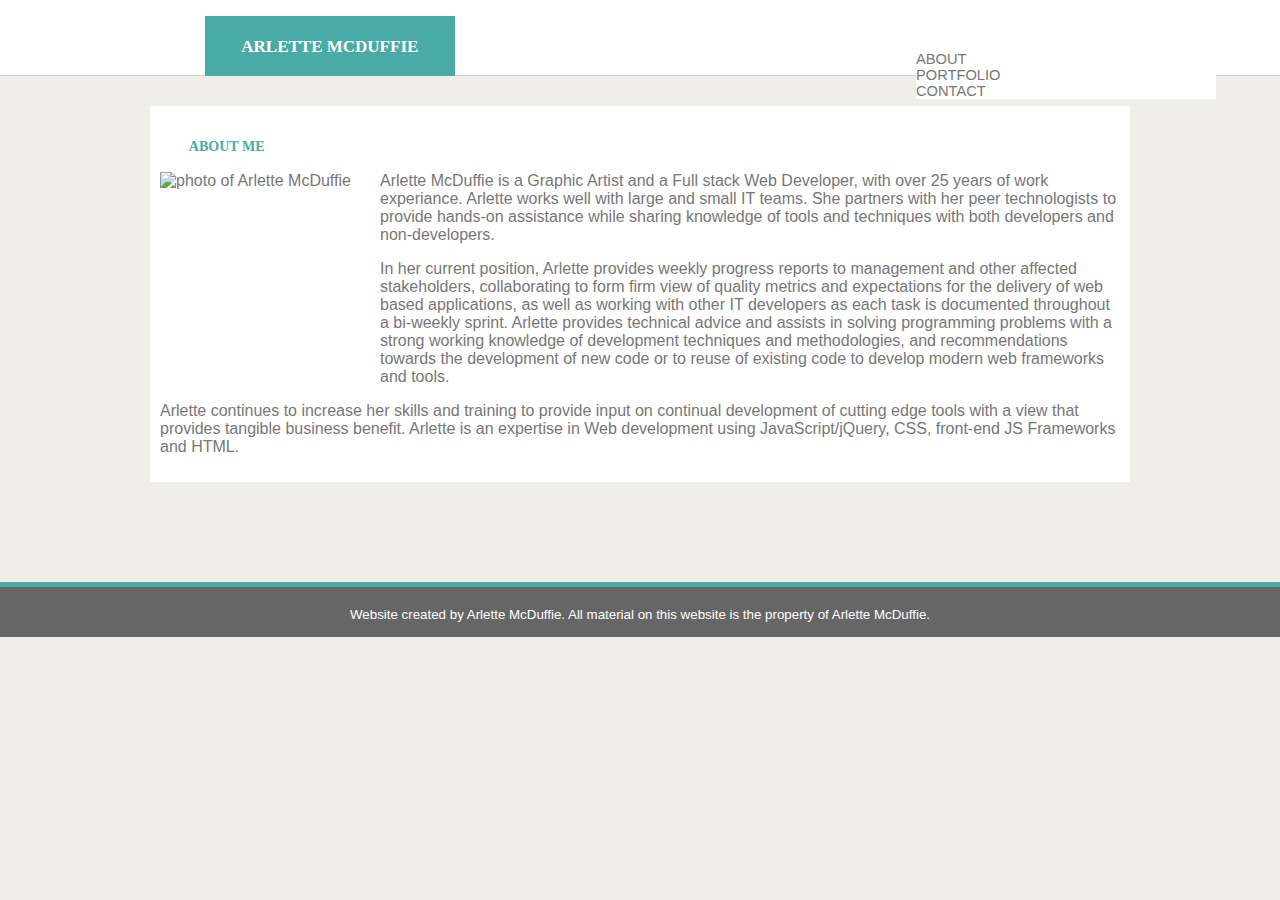
==== index.html @ a8eb1063 "Version2" ====
<!DOCTYPE html>
    <html>
        <head>
                <link rel="stylesheet" type="text/css" href="assets/css/style.css">
            <title>
                Arlette McDuffie ABOUT
            </title>
        </head>
        <body>
            <header>
               <h1>Arlette McDuffie</h1> 
            </header>
            <ul>
                <li>
                    <a href="#">ABOUT</a>
                </li>
                <li>
                    <a href="#">PORTFOLIO</a>
                </li>
                <li>
                    <a href="#">CONTACT</a>
                </li>
            </ul>
            <div class="contain">
                    <h2>
                        About Me
                    </h2>
                    <section id="textbox">
                    <p><img src="https://via.placeholder.com/200x200" alt="photo of Arlette McDuffie" class="bio-image">
                        Arlette McDuffie is a Graphic Artist and a Full stack Web Developer, with over 25 years of work experiance. Arlette works well with large and small IT teams. She partners with her peer technologists to provide hands-on assistance while sharing knowledge of tools and techniques with both developers and non-developers.
                    </p>
                    <p>
                        In her current position, Arlette provides weekly progress reports to management and other affected stakeholders, collaborating to form firm view of quality metrics and expectations for the delivery of web based applications, as well as working with other IT developers as each task is documented throughout a bi-weekly sprint. Arlette provides technical advice and assists in solving programming problems with a strong working knowledge of development techniques and methodologies, and recommendations towards the development of new code or to reuse of existing code to develop modern web frameworks and tools.
                    </p>
                    <p>
                        Arlette continues to increase her skills and training to provide input on continual development of cutting edge tools with a view that provides tangible business benefit. Arlette is an expertise in Web development using JavaScript/jQuery, CSS, front-end JS Frameworks and HTML.
                    </p>
                    </section>
            </div>
            <div id="bottompage">
                    <footer>
                        Website created by Arlette McDuffie. All material on this website is the property of Arlette McDuffie.
                    </footer>
            </div>
        </body>
    </html>
</DOCTYPE>
---- assets/css/style.css ----
body {
    background-color: #efeee7;
    font-style: Georgia,"Times New Roman",Times,serif;
    color: #333333;
    margin: 0 auto;
    padding: 0;
    }

.contain {
    width: 960px;
    margin: 0 auto;
    margin-top: 30px;
    background-color: #ffffff;
    padding: 10px;
}

.textbox {
    margin-right: 25px;
    margin-left: 25px;
    margin-bottom: 25px;
    margin-top: 5px;
    border-top: solid 1pt #cccccc;
    padding-top: 20px;
}
p {
    font-size: 12pt;
    font-family: 'Arial', 'Helvetica Neue', Helvetica, sans-serif;
    color: #777777;
}

.contact-info {

}

.bio-image {
    float: left;
    width: 200px;
    height: 200px;
    margin-right: 20px;
    margin-bottom: 20px;
}

.imageleft {
    float: left;
    width: 200px;
    height: 200px;
    margin-right: 10px;
    margin-bottom: 10px;
}

.imageright {
    float: lright;
    width: 200px;
    height: 200px;
    margin-right: 1px;
    margin-bottom: 10px;
}

h1 {
    background-color: #4aaaa5;
    color: #ffffff;
    font-size: 24px;
    font-family: 'Georgia', Times, Times New Roman, serif;
    font-variant-caps: all-petite-caps;
    width: 250px;
    height: 60px;
    position: relative;
    left: 16%;
    float: left;
}

h2 {
    font-size: 20px;
    color: #4aaaa5;
    font-family: 'Georgia', Times, Times New Roman, serif;
    font-variant-caps: all-petite-caps;
    margin-bottom: 5px;
    position: relative;
    left: 3%;
}

a:link {

}

ul {
    list-style-type: none;
    margin: 0;
    padding: 0;
    width: 300px;
    background-color: #ffffff;
    font-family: 'Arial', 'Helvetica Neue', Helvetica, sans-serif;
    font-size: 11pt;
    font-weight: semi-bold;
    float: right;
    position: relative;
    right: 5%;
    top: -25px;
}

li a {
    display: inline;
    color: #777777;
    /*padding: 8px 16px;*/
    text-decoration: none;
}

li a:hover {
    background-color: #4aaaa5;
    color: white;
}

header {
    background-color: #ffffff;
    width: 100%;
    height: 75px;
    font-family: 'Georgia', Times, Times New Roman, serif;
    font-size: 10pt;
    text-align: center;
    line-height: 1.5cm;
    border-bottom: solid 1pt #cccccc;
}

#bottompage {
    background-color: #666666;
    width: 100%;
    height: 50px;
    color: #ffffff;
    font-family: 'Gill Sans', 'Gill Sans MT', Calibri, 'Trebuchet MS', sans-serif;
    font-size: 10pt;
    text-align: center;
    line-height: 1.5cm;
    border-top: solid 4pt #4aaaa5;
    position: relative;
    top: 100px;
}
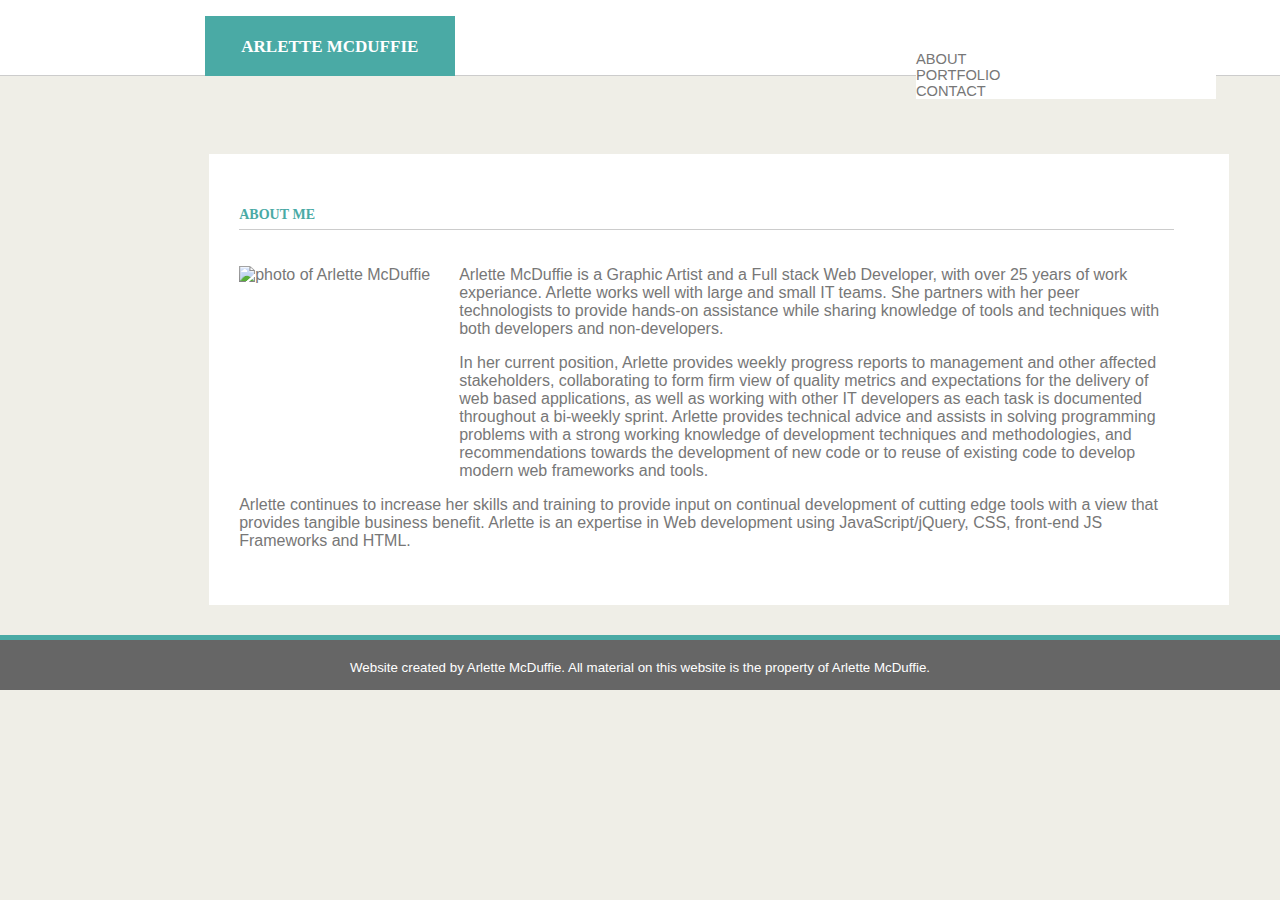
==== commit 03de7532: "Update index.html" ====
--- a/index.html
+++ b/index.html
@@ -25,7 +25,7 @@
                     <h2>
                         About Me
                     </h2>
-                    <section id="textbox">
+                    <section class="textbox">
                     <p><img src="https://via.placeholder.com/200x200" alt="photo of Arlette McDuffie" class="bio-image">
                         Arlette McDuffie is a Graphic Artist and a Full stack Web Developer, with over 25 years of work experiance. Arlette works well with large and small IT teams. She partners with her peer technologists to provide hands-on assistance while sharing knowledge of tools and techniques with both developers and non-developers.
                     </p>
@@ -44,4 +44,4 @@
             </div>
         </body>
     </html>
-</DOCTYPE>+</DOCTYPE>
--- a/assets/css/style.css
+++ b/assets/css/style.css
@@ -8,20 +8,24 @@
 
 .contain {
     width: 960px;
-    margin: 0 auto;
+    height: 100%;
+    margin: 30px;
     margin-top: 30px;
     background-color: #ffffff;
     padding: 10px;
+    overflow: hidden;
+    float: left;
+    position: relative;
+    left: 14%;
+padding: 30px;
 }
 
 .textbox {
-    margin-right: 25px;
-    margin-left: 25px;
-    margin-bottom: 25px;
-    margin-top: 5px;
+    margin: 5px 25px 25px 0px;
     border-top: solid 1pt #cccccc;
     padding-top: 20px;
 }
+
 p {
     font-size: 12pt;
     font-family: 'Arial', 'Helvetica Neue', Helvetica, sans-serif;
@@ -36,8 +40,7 @@
     float: left;
     width: 200px;
     height: 200px;
-    margin-right: 20px;
-    margin-bottom: 20px;
+    margin: 0px 20px 10px 0px;
 }
 
 .imageleft {
@@ -49,7 +52,7 @@
 }
 
 .imageright {
-    float: lright;
+    float: right;
     width: 200px;
     height: 200px;
     margin-right: 1px;
@@ -76,7 +79,7 @@
     font-variant-caps: all-petite-caps;
     margin-bottom: 5px;
     position: relative;
-    left: 3%;
+    /*left: 3%;*/
 }
 
 a:link {
@@ -131,6 +134,71 @@
     text-align: center;
     line-height: 1.5cm;
     border-top: solid 4pt #4aaaa5;
-    position: relative;
-    top: 100px;
-}+    float: left;
+    position: relative;
+    left: 0%;
+
+}
+
+#space1{
+    margin: 0px 0px 40px 0px;
+}
+
+.photosleft {
+    margin: 5px 10px 10px 5px;
+    float: left;
+    width: 200px;
+    padding: 10px;
+}
+
+.photosright {
+    margin: 5px 20px 10px 5px;
+    float: right;
+    width: 200px;
+    padding: 10px;
+    position: relative;
+    right: 400px;
+}
+
+#fname {
+    width: 300px;
+    text-overflow: visible;
+    font-size: 12pt;
+    font-family: 'Arial', 'Helvetica Neue', Helvetica, sans-serif;
+    color: #777777;
+    margin-bottom: 5px;
+    position: relative;
+    left: 3%;
+}
+
+#lname {
+    width: 300px;
+    text-overflow: visible;
+    font-size: 12pt;
+    font-family: 'Arial', 'Helvetica Neue', Helvetica, sans-serif;
+    color: #777777;
+    margin-bottom: 5px;
+    position: relative;
+    left: 3%;
+}
+
+#message {
+    width: 500px;
+    height: 200px;
+    text-overflow: visible;
+    font-size: 12pt;
+    font-family: 'Arial', 'Helvetica Neue', Helvetica, sans-serif;
+    color: #777777;
+    margin-bottom: 5px;
+    position: relative;
+    left: 3%;
+}
+
+.formtext {
+    font-size: 12pt;
+    font-family: 'Arial', 'Helvetica Neue', Helvetica, sans-serif;
+    color: #777777;
+    margin-bottom: 5px;
+    position: relative;
+    left: 3%;
+}
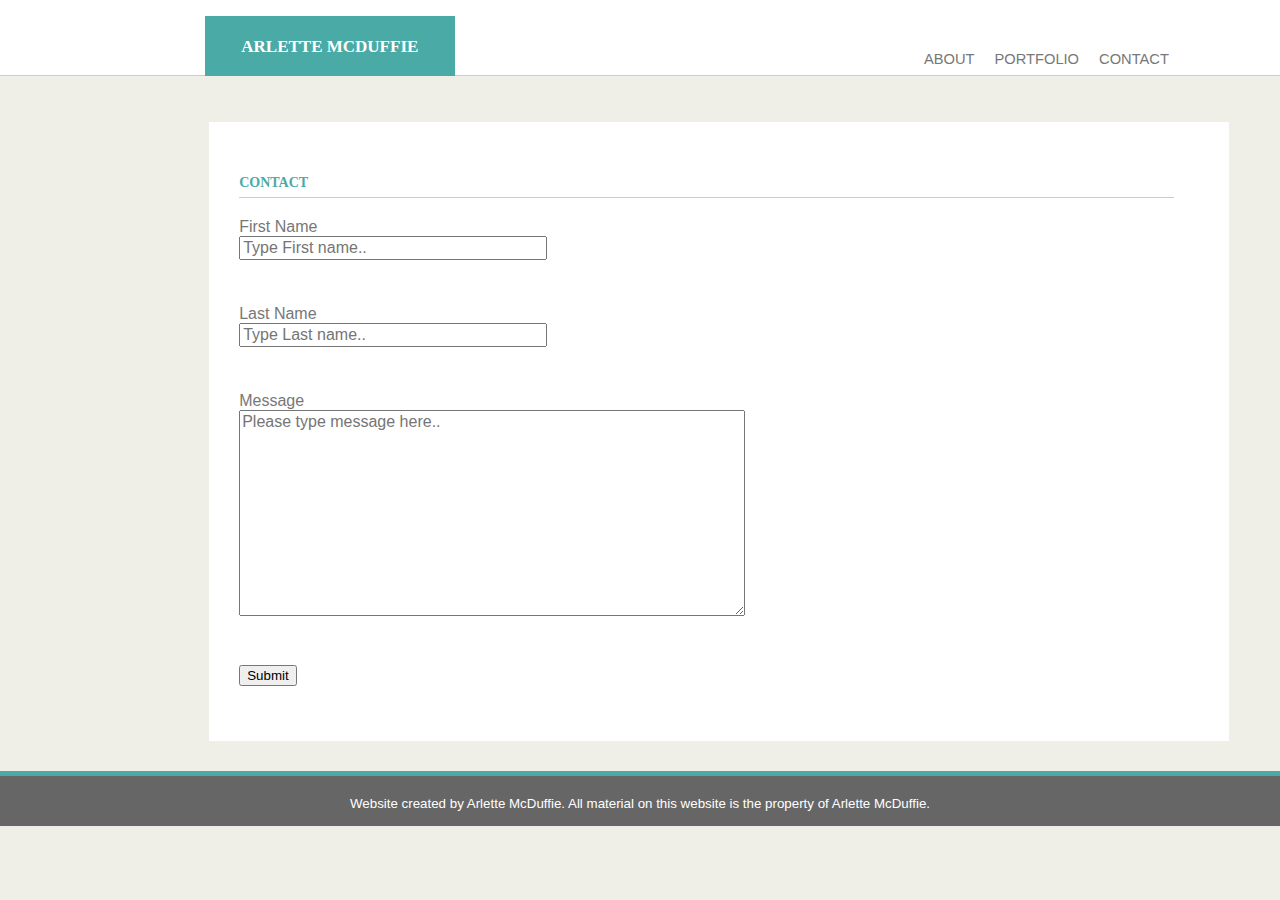
==== commit 6309bd1b: "Update index.html" ====
--- a/index.html
+++ b/index.html
@@ -3,7 +3,7 @@
         <head>
                 <link rel="stylesheet" type="text/css" href="assets/css/style.css">
             <title>
-                Arlette McDuffie ABOUT
+                Arlette McDuffie CONTACT
             </title>
         </head>
         <body>
@@ -12,36 +12,46 @@
             </header>
             <ul>
                 <li>
-                    <a href="#">ABOUT</a>
+                    <a href="index.html">ABOUT</a>
                 </li>
                 <li>
-                    <a href="#">PORTFOLIO</a>
+                    <a href="portfolio.html">PORTFOLIO</a>
                 </li>
                 <li>
-                    <a href="#">CONTACT</a>
+                    <a href="contact.html">CONTACT</a>
                 </li>
             </ul>
             <div class="contain">
                     <h2>
-                        About Me
+                        Contact
                     </h2>
-                    <section class="textbox">
-                    <p><img src="https://via.placeholder.com/200x200" alt="photo of Arlette McDuffie" class="bio-image">
-                        Arlette McDuffie is a Graphic Artist and a Full stack Web Developer, with over 25 years of work experiance. Arlette works well with large and small IT teams. She partners with her peer technologists to provide hands-on assistance while sharing knowledge of tools and techniques with both developers and non-developers.
-                    </p>
-                    <p>
-                        In her current position, Arlette provides weekly progress reports to management and other affected stakeholders, collaborating to form firm view of quality metrics and expectations for the delivery of web based applications, as well as working with other IT developers as each task is documented throughout a bi-weekly sprint. Arlette provides technical advice and assists in solving programming problems with a strong working knowledge of development techniques and methodologies, and recommendations towards the development of new code or to reuse of existing code to develop modern web frameworks and tools.
-                    </p>
-                    <p>
-                        Arlette continues to increase her skills and training to provide input on continual development of cutting edge tools with a view that provides tangible business benefit. Arlette is an expertise in Web development using JavaScript/jQuery, CSS, front-end JS Frameworks and HTML.
-                    </p>
+                 <section class="textbox">
+                    <form action="#">
+                        <div id="space1">
+                            <label for="fname" class="formtext">First Name</label>
+                        <br />
+                            <input type="text" id="fname" name="firstname" placeholder="Type First name..">
+                        </div>
+                        <div id="space1">
+                            <label for="lname" class="formtext">Last Name</label>
+                        <br />
+                            <input type="text" id="lname" name="lastname" placeholder="Type Last name..">
+                        </div>
+                        <div id="space1">
+                            <label for="message" class="formtext">Message</label>
+                        <br />
+                            <textarea id="message" name="message" placeholder="Please type message here.."></textarea>
+                        </div>
+                        <div>
+                            <input type="submit" value="Submit">
+                        </div>
                     </section>
-            </div>
-            <div id="bottompage">
-                    <footer>
-                        Website created by Arlette McDuffie. All material on this website is the property of Arlette McDuffie.
-                    </footer>
-            </div>
-        </body>
-    </html>
+                </div>
+                <div id="bottompage">
+                        <footer>
+                            Website created by Arlette McDuffie. All material on this website is the property of Arlette McDuffie.
+                        </footer>
+                </div>
+            </body>
+        </html>
 </DOCTYPE>
--- a/assets/css/style.css
+++ b/assets/css/style.css
@@ -83,7 +83,6 @@
 }
 
 a:link {
-
 }
 
 ul {
@@ -101,16 +100,23 @@
     top: -25px;
 }
 
+
+
+li {
+    display: inline;
+    padding: 4px 4px;
+}
+
 li a {
-    display: inline;
-    color: #777777;
-    /*padding: 8px 16px;*/
+    color: #777777;
+    padding: 4px 4px;
     text-decoration: none;
 }
 
 li a:hover {
     background-color: #4aaaa5;
     color: white;
+    padding: 4px 4px;
 }
 
 header {
@@ -167,8 +173,6 @@
     font-family: 'Arial', 'Helvetica Neue', Helvetica, sans-serif;
     color: #777777;
     margin-bottom: 5px;
-    position: relative;
-    left: 3%;
 }
 
 #lname {
@@ -178,8 +182,6 @@
     font-family: 'Arial', 'Helvetica Neue', Helvetica, sans-serif;
     color: #777777;
     margin-bottom: 5px;
-    position: relative;
-    left: 3%;
 }
 
 #message {
@@ -190,8 +192,6 @@
     font-family: 'Arial', 'Helvetica Neue', Helvetica, sans-serif;
     color: #777777;
     margin-bottom: 5px;
-    position: relative;
-    left: 3%;
 }
 
 .formtext {
@@ -199,6 +199,4 @@
     font-family: 'Arial', 'Helvetica Neue', Helvetica, sans-serif;
     color: #777777;
     margin-bottom: 5px;
-    position: relative;
-    left: 3%;
-}
+}
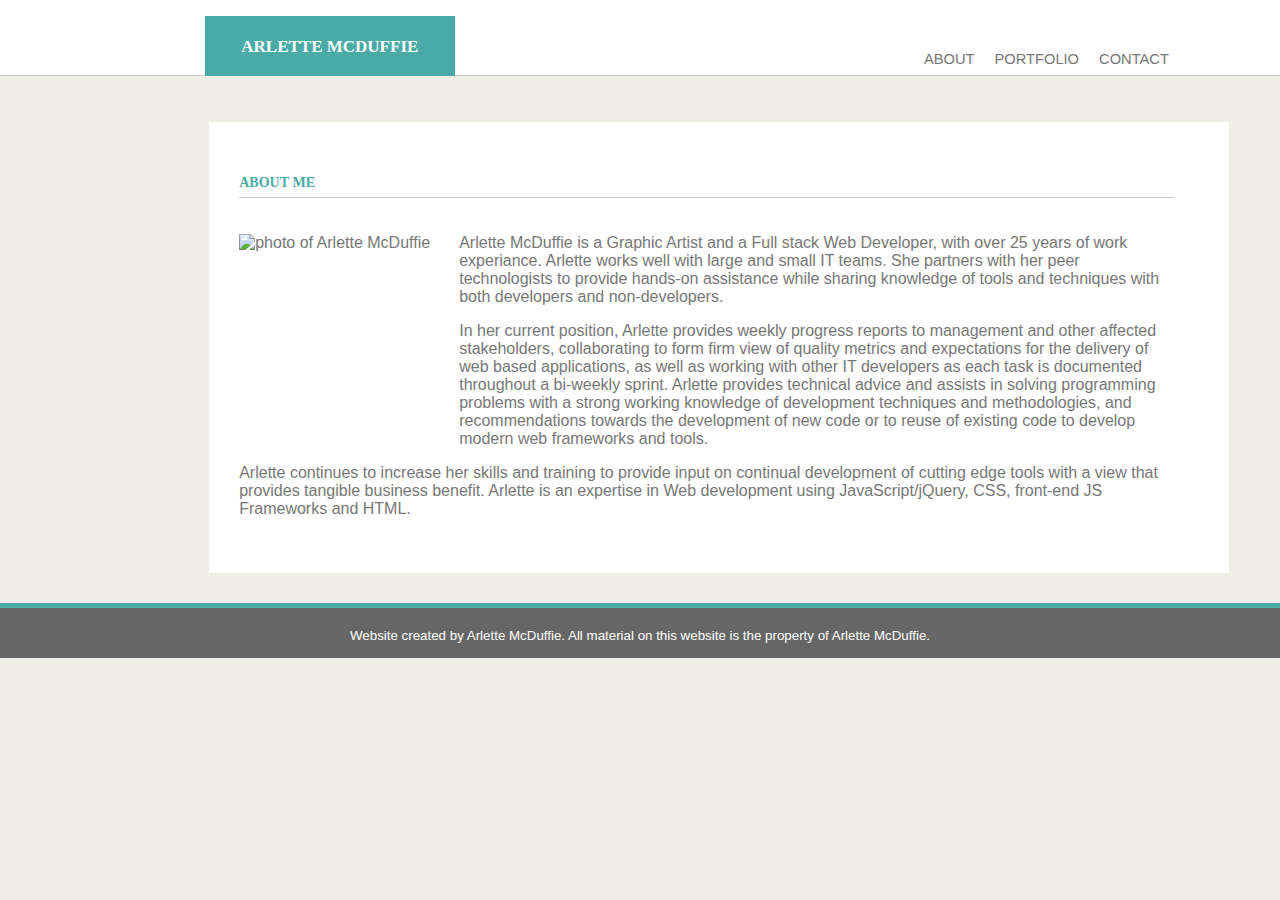
==== commit 68036ae5: "Update index.html" ====
--- a/index.html
+++ b/index.html
@@ -3,7 +3,7 @@
         <head>
                 <link rel="stylesheet" type="text/css" href="assets/css/style.css">
             <title>
-                Arlette McDuffie CONTACT
+                Arlette McDuffie ABOUT
             </title>
         </head>
         <body>
@@ -23,35 +23,25 @@
             </ul>
             <div class="contain">
                     <h2>
-                        Contact
+                        About Me
                     </h2>
-                 <section class="textbox">
-                    <form action="#">
-                        <div id="space1">
-                            <label for="fname" class="formtext">First Name</label>
-                        <br />
-                            <input type="text" id="fname" name="firstname" placeholder="Type First name..">
-                        </div>
-                        <div id="space1">
-                            <label for="lname" class="formtext">Last Name</label>
-                        <br />
-                            <input type="text" id="lname" name="lastname" placeholder="Type Last name..">
-                        </div>
-                        <div id="space1">
-                            <label for="message" class="formtext">Message</label>
-                        <br />
-                            <textarea id="message" name="message" placeholder="Please type message here.."></textarea>
-                        </div>
-                        <div>
-                            <input type="submit" value="Submit">
-                        </div>
+                    <section class="textbox">
+                    <p><img src="https://via.placeholder.com/200x200" alt="photo of Arlette McDuffie" class="bio-image">
+                        Arlette McDuffie is a Graphic Artist and a Full stack Web Developer, with over 25 years of work experiance. Arlette works well with large and small IT teams. She partners with her peer technologists to provide hands-on assistance while sharing knowledge of tools and techniques with both developers and non-developers.
+                    </p>
+                    <p>
+                        In her current position, Arlette provides weekly progress reports to management and other affected stakeholders, collaborating to form firm view of quality metrics and expectations for the delivery of web based applications, as well as working with other IT developers as each task is documented throughout a bi-weekly sprint. Arlette provides technical advice and assists in solving programming problems with a strong working knowledge of development techniques and methodologies, and recommendations towards the development of new code or to reuse of existing code to develop modern web frameworks and tools.
+                    </p>
+                    <p>
+                        Arlette continues to increase her skills and training to provide input on continual development of cutting edge tools with a view that provides tangible business benefit. Arlette is an expertise in Web development using JavaScript/jQuery, CSS, front-end JS Frameworks and HTML.
+                    </p>
                     </section>
-                </div>
-                <div id="bottompage">
-                        <footer>
-                            Website created by Arlette McDuffie. All material on this website is the property of Arlette McDuffie.
-                        </footer>
-                </div>
-            </body>
-        </html>
+            </div>
+            <div id="bottompage">
+                    <footer>
+                        Website created by Arlette McDuffie. All material on this website is the property of Arlette McDuffie.
+                    </footer>
+            </div>
+        </body>
+    </html>
 </DOCTYPE>
